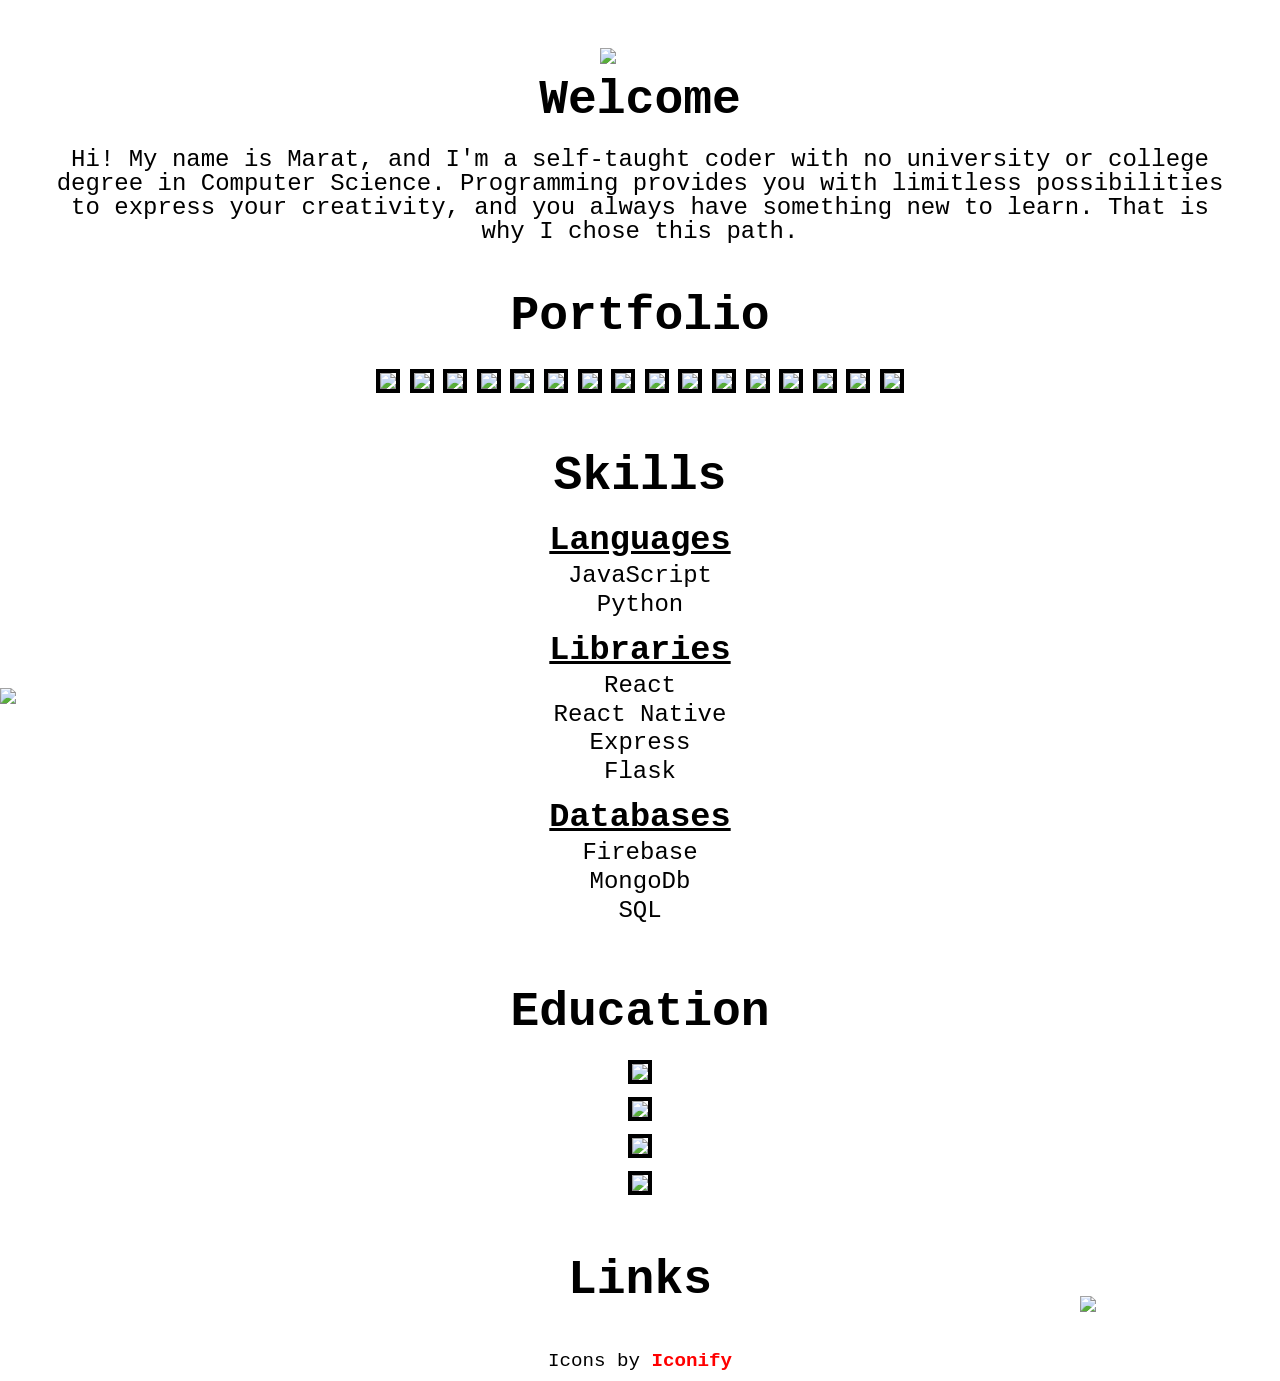
==== index.html @ 3933340f "Add a new portfolio project." ====
<!DOCTYPE html>
<html lang="en" dir="ltr">
  <head>
    <meta charset="utf-8">
    <title>enamarat</title>
    <link href="./styles/reset.css" type="text/css" rel="stylesheet">
    <link href="./styles/styles.css" type="text/css" rel="stylesheet">
    <link rel="shortcut icon" href="./images/favicon.ico" type="image/x-icon" />
    <meta name="viewport" content="width=device-width, initial-scale=1">
    <meta name="robots" content="noindex">
  </head>
  <body>
    <main>
      <img id="tree" src="https://raw.githubusercontent.com/enamarat/enamarat.github.io/master/images/tree.png"/>
      <section id="introduction">
        <h1>Welcome</h1>
        <p>Hi! My name is Marat, and I'm a self-taught coder with no university or college degree in Computer Science.
           Programming provides you with limitless possibilities to express your creativity, and you always have something new to learn.
           That is why I chose this path.
        </p>
      </section>

      <section id="portfolio">
        <h1>Portfolio</h1>
        <div id="gallery_portfolio">

          <div class="portfolio-item">
            <img class="portfolio-image" src="https://raw.githubusercontent.com/enamarat/enamarat.github.io/master/images/portfolio/project1-1.jpg"/>
            <div class="description">
              <h3>Random Quote Generator</h3>
              <p class="text_description">
                A simple web page which displays random quotes when a user clicks a button at the bottom of the screen. This project reflects my ability to work with basic JavaScript code, HTML and CSS. A new quote appears on the screen every 10 seconds even if a user doesn't do anything due to setInterval function.
              </p>
              <p><a class="link_description" href="https://github.com/enamarat/techdegree-project-1" target="_blank">GitHub repository</a></p>
              <p><a class="link_description" href="https://enamarat.github.io/techdegree-project-1" target="_blank">Demo</a></p>
            </div>
          </div>

          <div class="portfolio-item">
            <img class="portfolio-image" src="https://raw.githubusercontent.com/enamarat/enamarat.github.io/master/images/portfolio/project2-1.jpg"/>
            <div class="description">
              <h3>Pagination and Content Filter</h3>
              <p class="text_description">
                This is a web page which contains contacts of fictional employees. All the data are stored on the page. A user can look through employees list using pagination buttons at the bottom of the screen or a search field. The project demonstrates my knowledge of how to iterate through arrays of data and find the paticular information that is required.
              </p>
              <p><a class="link_description" href="https://github.com/enamarat/techdegree-project-2" target="_blank">GitHub repository</a></p>
              <p><a class="link_description" href="https://enamarat.github.io/techdegree-project-2" target="_blank">Demo</a></p>
            </div>
          </div>

          <div class="portfolio-item">
            <img class="portfolio-image" src="https://raw.githubusercontent.com/enamarat/enamarat.github.io/master/images/portfolio/project3-1.jpg"/>
            <div class="description">
              <h3>Interactive Web Form</h3>
              <p class="text_description">
                This web form validates user's input on the client side of a web application. Form data are not submitted and request to a server is not send until all the fields of the form are filled in the correct format. The project is based on DOM elements targeting and manipulation as well as on conditional statements.
              </p>
              <p><a class="link_description" href="https://github.com/enamarat/techdegree-project-3" target="_blank">GitHub repository</a></p>
              <p><a class="link_description" href="https://enamarat.github.io/techdegree-project-3" target="_blank">Demo</a></p>
            </div>
          </div>
          
          <div class="portfolio-item">
            <img class="portfolio-image" src="https://raw.githubusercontent.com/enamarat/enamarat.github.io/master/images/portfolio/project4-1.jpg"/>
            <div class="description">
              <h3>Object Oriented Programming Game</h3>
              <p class="text_description">
                A browser-based, word guessing game 'Phrase Hunter'. A player tries to guess a random, hidden phrase by clicking letters on the screen or keyboard. This is an application built on foundation of object oriented programming paradigm. It is divided into separate objects each of which has its set of properties and methods.
              </p>
              <p><a class="link_description" href="https://github.com/enamarat/techdegree-project-4" target="_blank">GitHub repository</a></p>
              <p><a class="link_description" href="https://enamarat.github.io/techdegree-project-4" target="_blank">Demo</a></p>
            </div>
          </div>

          <div class="portfolio-item">
            <img class="portfolio-image" src="https://raw.githubusercontent.com/enamarat/enamarat.github.io/master/images/portfolio/project5-1.jpg"/>
            <div class="description">
              <h3>Employee Directory</h3>
              <p class="text_description">
                This project represents a database of employees for a fictional company. Employees data are received from a third-party API after a GET request is sent to it. Then the response from the API in JSON format is converted to HTML on the web page. Here you may observe a technology known as AJAX in action.
              </p>
              <p><a class="link_description" href="https://github.com/enamarat/techdegree-project-5" target="_blank">GitHub repository</a></p>
              <p><a class="link_description" href="https://enamarat.github.io/techdegree-project-5" target="_blank">Demo</a></p>
            </div>
          </div>

          <div class="portfolio-item">
            <img class="portfolio-image" src="https://raw.githubusercontent.com/enamarat/enamarat.github.io/master/images/portfolio/project6-1.jpg"/>
            <div class="description">
              <h3>In the Spotlight</h3>
              <p class="text_description">
                This is a complete web application deployed on Heroku Cloud Service. It sends requests to third-party APIs and provides stock market prices and foreign currency exchange rates. It consists of both front-end and back-end and is written solely in JavaScript. React library was used for the client side of the application and Express framework for the server side. Database was built with MongoDB.
              </p>
              <p><a class="link_description" href="https://github.com/enamarat/techdegree-project-12" target="_blank">GitHub repository</a></p>
              <p><a class="link_description" href="https://in-the-spotlight.herokuapp.com" target="_blank">Demo</a></p>
            </div>
          </div>
      
          <div class="portfolio-item">
            <img class="portfolio-image" src="https://raw.githubusercontent.com/enamarat/enamarat.github.io/master/images/portfolio/project7-1.jpg"/>
            <div class="description">
              <h3>Let Me Remind You</h3>
              <p class="text_description">
                A to-do list application with the help of which a user can create tasks, assign subtasks to them, edit, delete, and mark them as completed. This project involves the usage of browser's local storage so that tasks created by user are stored in its memory and don't dissapear after the browser is closed.
              </p>
              <p><a class="link_description" href="https://github.com/enamarat/let-me-remind-you" target="_blank">GitHub repository</a></p>
              <p><a class="link_description" href="https://enamarat.github.io/let-me-remind-you" target="_blank">Demo</a></p>
            </div>
          </div>

          <div class="portfolio-item">
            <img class="portfolio-image" src="https://raw.githubusercontent.com/enamarat/enamarat.github.io/master/images/portfolio/project8-1.jpg"/>
            <div class="description">
              <h3>Star Quiz</h3>
              <p class="text_description">
                A quiz about stars in the Milky Way Galaxy. A user must answer 5 questions. There are 4 possible answers for every question with only one being true. Depending on total score different messages appear on the final screen. Vanilla JavaScript and basic CSS were used for this project.
              </p>
              <p><a class="link_description" href="https://github.com/enamarat/stars-quiz" target="_blank">GitHub repository</a></p>
              <p><a class="link_description" href="https://enamarat.github.io/stars-quiz" target="_blank">Demo</a></p>
            </div>
          </div>

          <div class="portfolio-item">
            <img class="portfolio-image" src="https://raw.githubusercontent.com/enamarat/enamarat.github.io/master/images/portfolio/project9-1.jpg"/>
            <div class="description">
              <h3>Keyboard of Victory</h3>
              <p class="text_description">
                A fun little game. Attention! It is meant to be played on a computer with a keyboard. Player must eliminate words falling from the top of the screen before they reach the red line. This is achieved by typing them on a keyboard without mistakes. Successful typing during one minute provides victory. The project combines CSS animations and JavaScript DOM event listeners.
              </p>
              <p><a class="link_description" href="https://github.com/enamarat/keyboard-of-victory" target="_blank">GitHub repository</a></p>
              <p><a class="link_description" href="https://enamarat.github.io/keyboard-of-victory" target="_blank">Demo</a></p>
            </div>
          </div>

          <div class="portfolio-item">
            <img class="portfolio-image" src="https://raw.githubusercontent.com/enamarat/enamarat.github.io/master/images/portfolio/project10-1.jpg"/>
            <div class="description">
              <h3>Basics of Electricity</h3>
              <p class="text_description">
                A learning resource dedicated to the topic that has always sparked my interest - electricity! The information is divided into sections to make it easy to consume and understand. Each section provides one or more visual animations illustrating the idea described in its text.
              </p>
              <p><a class="link_description" href="https://github.com/enamarat/circuit" target="_blank">GitHub repository</a></p>
              <p><a class="link_description" href="https://enamarat.github.io/circuit" target="_blank">Demo</a></p>
            </div>
          </div>

          <div class="portfolio-item">
            <img class="portfolio-image" src="https://raw.githubusercontent.com/enamarat/enamarat.github.io/master/images/portfolio/project11-1.jpg"/>
            <div class="description">
              <h3>Connect Four</h3>
              <p class="text_description">
                A two players browser game where the goal is to connect four circles either horizontally or vertically by dropping them inside the special board before your opponent does. I explored basic interactive SVG animations controlled by JavaScript event listeners in this fascinating project.
              </p>
              <p><a class="link_description" href="https://github.com/enamarat/Connect-Four" target="_blank">GitHub repository</a></p>
              <p><a class="link_description" href="https://enamarat.github.io/Connect-Four" target="_blank">Demo</a></p>
            </div>
          </div>
          
          <div class="portfolio-item">
            <img class="portfolio-image" src="https://raw.githubusercontent.com/enamarat/enamarat.github.io/master/images/portfolio/project12-1.jpg"/>
            <div class="description">
              <h3>Tic-tac-toe</h3>
              <p class="text_description">
                A classic game of tic-tac-toe. Two players compete, trying to fill either a row, a column, or a diagonal with their figures before the rival does. Each player has their turn and finishes it by clicking a mouse cursor on an unoccupied cell in the grid. This project was good practice for sharpening my coding skills in JavaScript and functional programming.
              </p>
              <p><a class="link_description" href="https://github.com/enamarat/tic-tac-toe" target="_blank">GitHub repository</a></p>
              <p><a class="link_description" href="https://enamarat.github.io/tic-tac-toe" target="_blank">Demo</a></p>
            </div>
          </div>

          <div class="portfolio-item">
            <img class="portfolio-image" src="https://raw.githubusercontent.com/enamarat/enamarat.github.io/master/images/portfolio/project13-1.png"/>
            <div class="description">
              <h3>Directions</h3>
              <p class="text_description">
                A small game that I made for my nephew to help him remember the names of different directions. You need to move a mouse cursor according to labels that are written in the middle of the screen. If you move the cursor wrongly, the panel will turn red, and a mistake counter at the top right corner of the screen will increase by one. The goal of the game is to move cursor in right directions without making any mistakes.
              </p>
              <p><a class="link_description" href="https://github.com/enamarat/directions" target="_blank">GitHub repository</a></p>
              <p><a class="link_description" href="https://enamarat.github.io/directions" target="_blank">Demo</a></p>
            </div>
          </div>

          <div class="portfolio-item">
            <img class="portfolio-image" src="https://raw.githubusercontent.com/enamarat/enamarat.github.io/master/images/portfolio/project14-1.jpg"/>
            <div class="description">
              <h3>Exercise Timer</h3>
              <p class="text_description">
                A web application for composing a program of exercises with different duration. A timer is set for each exercise which sounds the alarm after the time limit comes to an end. A user can also set time for rest between exercises the end of which is also announced by a sound alarm.
              </p>
              <p><a class="link_description" href="https://github.com/enamarat/exercise-timer" target="_blank">GitHub repository</a></p>
              <p><a class="link_description" href="https://enamarat.github.io/exercise-timer" target="_blank">Demo</a></p>
            </div>
          </div>

          <div class="portfolio-item">
            <img class="portfolio-image" src="https://raw.githubusercontent.com/enamarat/enamarat.github.io/master/images/portfolio/project15-1.jpg"/>
            <div class="description">
              <h3>Word Memory</h3>
              <p class="text_description">
                A set of interactive exercises to help the user memorize the names of different things and creatures. The task is simple: type correctly the name of the object which image is displayed on the screen. I did this project for my nephew.
              </p>
              <p><a class="link_description" href="https://github.com/enamarat/word-memory" target="_blank">GitHub repository</a></p>
              <p><a class="link_description" href="https://enamarat.github.io/word-memory" target="_blank">Demo</a></p>
            </div>
          </div>

          <div class="portfolio-item">
            <img class="portfolio-image" src="https://raw.githubusercontent.com/enamarat/enamarat.github.io/master/images/portfolio/project16-1.jpg"/>
            <div class="description">
              <h3>Maze</h3>
              <p class="text_description">
                Find a way out of a maze using key arrows! Complete all levels and watch a colorful animation!
              </p>
              <p><a class="link_description" href="https://github.com/enamarat/maze" target="_blank">GitHub repository</a></p>
              <p><a class="link_description" href="https://enamarat.github.io/maze" target="_blank">Demo</a></p>
            </div>
          </div>

        </div>
      </section>

      <section id="skills">
        <img id="branch" src="https://raw.githubusercontent.com/enamarat/enamarat.github.io/master/images/branch.png"/>
        <h1>Skills</h1>
        <h2>Languages</h2>
        <ul>
          <li>JavaScript</li>
          <li>Python</li>
        </ul>

        <h2>Libraries</h2>
        <ul>
          <li>React</li>
          <li>React Native</li>
          <li>Express</li>
          <li>Flask</li>
        </ul>

        <h2>Databases</h2>
        <ul>
          <li>Firebase</li>
          <li>MongoDb</li>
          <li>SQL</li>
        </ul>
      </section>

      <section id="education">
        <h1>Education</h1>
        <div id="gallery_education">
          <div class="certificate_container">
            <a href="https://www.credential.net/2af43981-d8a2-4076-9b73-f0c38a3e558d" target="_blank">
              <img class="certificate" src="https://raw.githubusercontent.com/enamarat/enamarat.github.io/master/images/certificates/codecademy.jpg"/>
            </a>
          </div>

          <div class="certificate_container">
            <a href="https://www.credential.net/4f81cacf-0876-4ed9-b8de-942ad948e9d6" target="_blank">
              <img class="certificate" src="https://raw.githubusercontent.com/enamarat/enamarat.github.io/master/images/certificates/treehouse.jpg"/>
            </a>
          </div>

          <div class="certificate_container">
            <a href="https://www.freecodecamp.org/certification/enamarat/full-stack" target="_blank">
              <img class="certificate" src="https://raw.githubusercontent.com/enamarat/enamarat.github.io/master/images/certificates/freeCodeCamp.jpg"/>
            </a>
          </div>

          <div class="certificate_container">
            <a href="https://courses.edx.org/certificates/7b6cfe33945b46cb8da6317e54262347" target="_blank">
              <img class="certificate" src="https://raw.githubusercontent.com/enamarat/enamarat.github.io/master/images/certificates/harvardX_cs50.jpg"/>
            </a>
          </div>

        </div>
      </section>

      <section id="badges">
        <img id="second_branch" src="https://raw.githubusercontent.com/enamarat/enamarat.github.io/master/images/branch2.png"/>
        <h1>Links</h1>
        <div id="links">
          <a href="https://leetcode.com/enamarat/" target='_blank'><span class="iconify" data-icon="simple-icons:leetcode" data-inline="false" id="leetcode"></span></a>
          <a href="https://www.codewars.com/users/enamarat" target='_blank'><span class="iconify" data-icon="cib:codewars" data-inline="false" id="codewars"></span></a>
          <a href="https://github.com/enamarat" target='_blank'><span class="iconify" data-icon="ant-design:github-filled" data-inline="false" id="github"></span></a>
          <a href="https://codepen.io/enamarat" target='_blank'><span class="iconify" data-icon="ant-design:codepen-circle-filled" data-inline="false" id="codepen"></span></a>
        </div>
      </section>
    </main>

    <footer>
      <p>Icons by <a id="icon_credits" href="https://iconify.design/" title="Iconify" target='_blank'>Iconify </a></p>
    </footer>

    <script src="https://code.iconify.design/1/1.0.7/iconify.min.js"></script>
  </body>
</html>
---- styles/styles.css ----
* {
  font-family: monospace, sans-serif;
  font-size: 1.5em;
}

main,
section {
  display: flex;
  flex-direction: column;
  justify-content: center;
  align-items: center;
  margin-top: 2em;
  margin-left: 1em;
  margin-right: 1em;
}

/** Typography **/
h1 {
  font-size: 2em;
  font-weight: bold;
  margin-bottom: 0.5em;
}

h2 {
  font-size: 1.4em;
  font-weight: bold;
  margin-bottom: 0.2em;
  text-decoration: underline;
}

h3 {
  font-size: 1.2em;
  font-weight: bold;
  margin-bottom: 0.2em;
}

p {
  text-align: center;
}

.text_description {
  font-size: 0.75em;
}

.link_description {
  font-size: 0.75em;
  margin-top: 0.2em;
  text-decoration: none;
  color: red;
}

/** Welcome **/
#introduction {
  margin-top: 0.5em;
}

#tree {
  width: 80px;
}

#branch {
  width: 200px;
  position: absolute;
  left: 0;
}

#second_branch {
  width: 200px;
  position: absolute;
  right: 0;
}

/** Portfolio **/
#gallery_portfolio {
  display: flex;
  flex-wrap: wrap;
  justify-content: center;
  align-items: center;
}

.portfolio-image {
  width: 8em;
  margin: 0.2em;
  border: 4px solid black;
  position: relative;
}

.portfolio-item {
  position: relative;
}

.portfolio-item:hover > .description {
  display: block;
}

.description {
  display: none;
  position: absolute;
  top: 0;
  left: 0;
  z-index: 2;
  background-color: white;
  border: 4px solid black;
  text-align: center;
  width: 10em;
  padding: 0.5em;
}

.link_description:hover {
  color: blue;
}

/** Skills **/
ul {
  text-align: center;
  margin-bottom: 0.5em;
}

li {
  margin-bottom: 0.2em;
}

/** Education **/
#gallery_education {
  display: flex;
  flex-direction: column;
  justify-content: center;
  align-items: center;
}

.certificate_container {
  max-width: 500px;
}

.certificate_container:hover {
  transform: scale(1.05);
  cursor: pointer;
}

.certificate {
  max-width: 100%;
  margin-bottom: 0.3em;
  border: 4px solid black;
}

/** Links **/
#links {
  margin-bottom: 1em;
}

.iconify {
  width: 1em;
  height: 1em;
}

#leetcode {
  color: orange;
}

#codewars {
  color: red;
}

#github {
  color: black;
}

#codepen {
  color: black;
}

#icon_credits {
  text-decoration: none;
  color: red;
  font-weight: bold;
}

#icon_credits:hover {
  color: blue;
}

/** Footer **/
footer {
  margin-bottom: 1em;
  font-family: monospace, sans-serif;
  font-size: 1.2em;
}

/*** queries **/
@media screen and (max-width: 600px) {
  #branch {
    width: 100px;
  }

  #second_branch {
    width: 100px;
  }
}
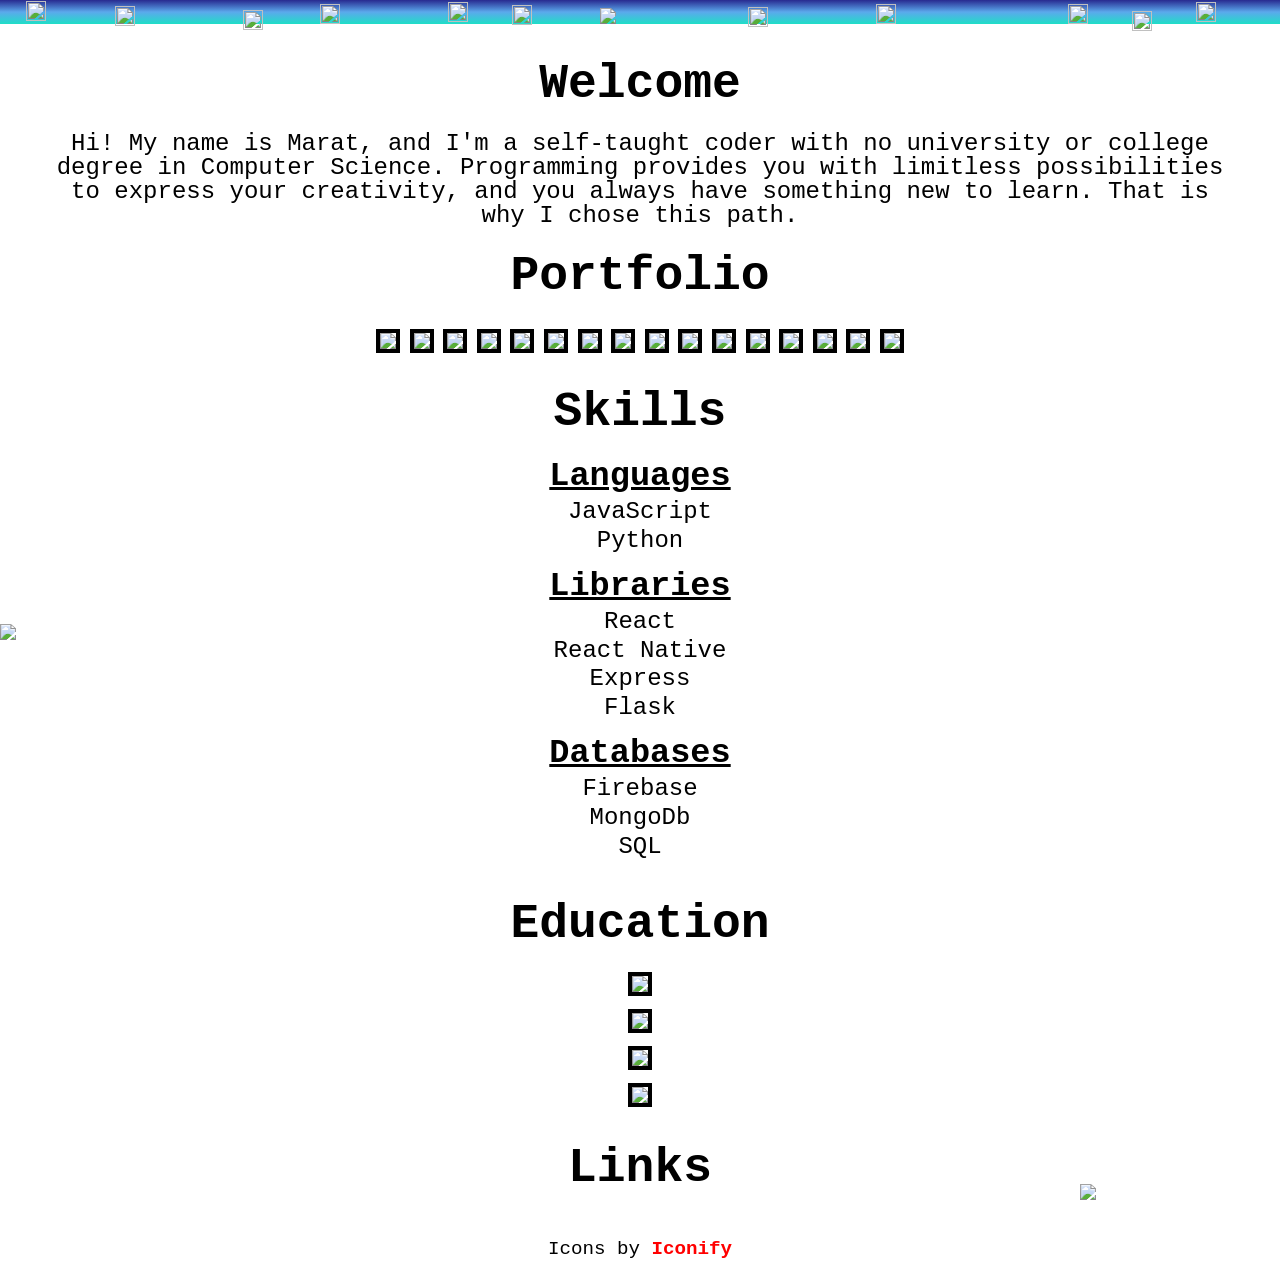
==== commit abeb6831: "Create an animated header." ====
--- a/index.html
+++ b/index.html
@@ -10,8 +10,22 @@
     <meta name="robots" content="noindex">
   </head>
   <body>
+    <header>
+      <img id="tree" src="https://raw.githubusercontent.com/enamarat/enamarat.github.io/master/images/tree.png"/>
+      <img id="star1" class="star" src="https://raw.githubusercontent.com/enamarat/enamarat.github.io/master/images/star.png"/>
+      <img id="star2" class="star" src="https://raw.githubusercontent.com/enamarat/enamarat.github.io/master/images/star.png"/>
+      <img id="star3" class="star" src="https://raw.githubusercontent.com/enamarat/enamarat.github.io/master/images/star.png"/>
+      <img id="star4" class="star" src="https://raw.githubusercontent.com/enamarat/enamarat.github.io/master/images/star.png"/>
+      <img id="star5" class="star" src="https://raw.githubusercontent.com/enamarat/enamarat.github.io/master/images/star.png"/>
+      <img id="star6" class="star" src="https://raw.githubusercontent.com/enamarat/enamarat.github.io/master/images/star.png"/>
+      <img id="star7" class="star" src="https://raw.githubusercontent.com/enamarat/enamarat.github.io/master/images/star.png"/>
+      <img id="star8" class="star" src="https://raw.githubusercontent.com/enamarat/enamarat.github.io/master/images/star.png"/>
+      <img id="star9" class="star" src="https://raw.githubusercontent.com/enamarat/enamarat.github.io/master/images/star.png"/>
+      <img id="star10" class="star" src="https://raw.githubusercontent.com/enamarat/enamarat.github.io/master/images/star.png"/>
+      <img id="star11" class="star" src="https://raw.githubusercontent.com/enamarat/enamarat.github.io/master/images/star.png"/>
+    </header>
+
     <main>
-      <img id="tree" src="https://raw.githubusercontent.com/enamarat/enamarat.github.io/master/images/tree.png"/>
       <section id="introduction">
         <h1>Welcome</h1>
         <p>Hi! My name is Marat, and I'm a self-taught coder with no university or college degree in Computer Science.
@@ -209,7 +223,7 @@
             <div class="description">
               <h3>Maze</h3>
               <p class="text_description">
-                Find a way out of a maze using key arrows! Complete all levels and watch a colorful animation!
+                Find a way out of a maze using key arrows! Complete all levels and watch a colorful animation, or open a side bar and choose a level that you like.
               </p>
               <p><a class="link_description" href="https://github.com/enamarat/maze" target="_blank">GitHub repository</a></p>
               <p><a class="link_description" href="https://enamarat.github.io/maze" target="_blank">Demo</a></p>
--- a/styles/styles.css
+++ b/styles/styles.css
@@ -9,10 +9,137 @@
   flex-direction: column;
   justify-content: center;
   align-items: center;
-  margin-top: 2em;
+  margin-top: 1em;
   margin-left: 1em;
   margin-right: 1em;
 }
+
+/** Header **/
+@keyframes twinkle {
+  50% {
+    transform: scale(0.5);
+    opacity: 0.5;
+  }
+}
+
+@-webkit-keyframes twinkle {
+  50% {
+    transform: scale(0.5);
+    opacity: 0.5;
+  }
+}
+
+@keyframes twinkle2 {
+  20% {
+    transform: scale(0.5);
+    opacity: 0.5;
+  }
+}
+
+@-webkit-keyframes twinkle2 {
+  20% {
+    transform: scale(0.5);
+    opacity: 0.5;
+  }
+}
+
+header {
+  display: flex;
+  justify-content: center;
+  position: relative;
+  width: 100%;
+  background-image: linear-gradient(#282a90, #5ba9ec, #1fdec7);
+  padding-top: 0.5em;
+}
+
+.star {
+  position: absolute;
+  z-index: 2;
+  width: 20px;
+  height: 20px;
+  animation-duration: 1s;
+  animation-timing-function: linear;
+  animation-iteration-count: infinite;
+  -webkit-animation-duration: 1s;
+}
+
+#star1 {
+  top: 5%;
+  left: 2%;
+  animation-name: twinkle;
+  -webkit-animation-name: twinkle;
+}
+
+#star2 {
+  top: 25%;
+  left: 9%;
+  animation-name: twinkle2;
+  -webkit-animation-name: twinkle2;
+}
+
+#star3 {
+  top: 15%;
+  left: 25%;
+  animation-name: twinkle;
+  -webkit-animation-name: twinkle;
+}
+
+#star4 {
+  top: 10%;
+  left: 35%;
+  animation-name: twinkle2;
+  -webkit-animation-name: twinkle2;
+}
+
+#star5 {
+  top: 20%;
+  left: 40%;
+  animation-name: twinkle;
+  -webkit-animation-name: twinkle;
+}
+
+#star6 {
+  top: 9%;
+  right: 5%;
+  animation-name: twinkle2;
+  -webkit-animation-name: twinkle2;
+}
+
+#star7 {
+  top: 15%;
+  right: 15%;
+  animation-name: twinkle;
+  -webkit-animation-name: twinkle;
+}
+
+#star8 {
+  top: 15%;
+  right: 30%;
+  animation-name: twinkle2;
+  -webkit-animation-name: twinkle2;
+}
+
+#star9 {
+  top: 30%;
+  right: 40%;
+  animation-name: twinkle;
+  -webkit-animation-name: twinkle;
+}
+
+#star10 {
+  top: 45%;
+  right: 10%;
+  animation-name: twinkle2;
+  -webkit-animation-name: twinkle2;
+}
+
+#star11 {
+  top: 40%;
+  left: 19%;
+  animation-name: twinkle2;
+  -webkit-animation-name: twinkle2;
+}
+
 
 /** Typography **/
 h1 {
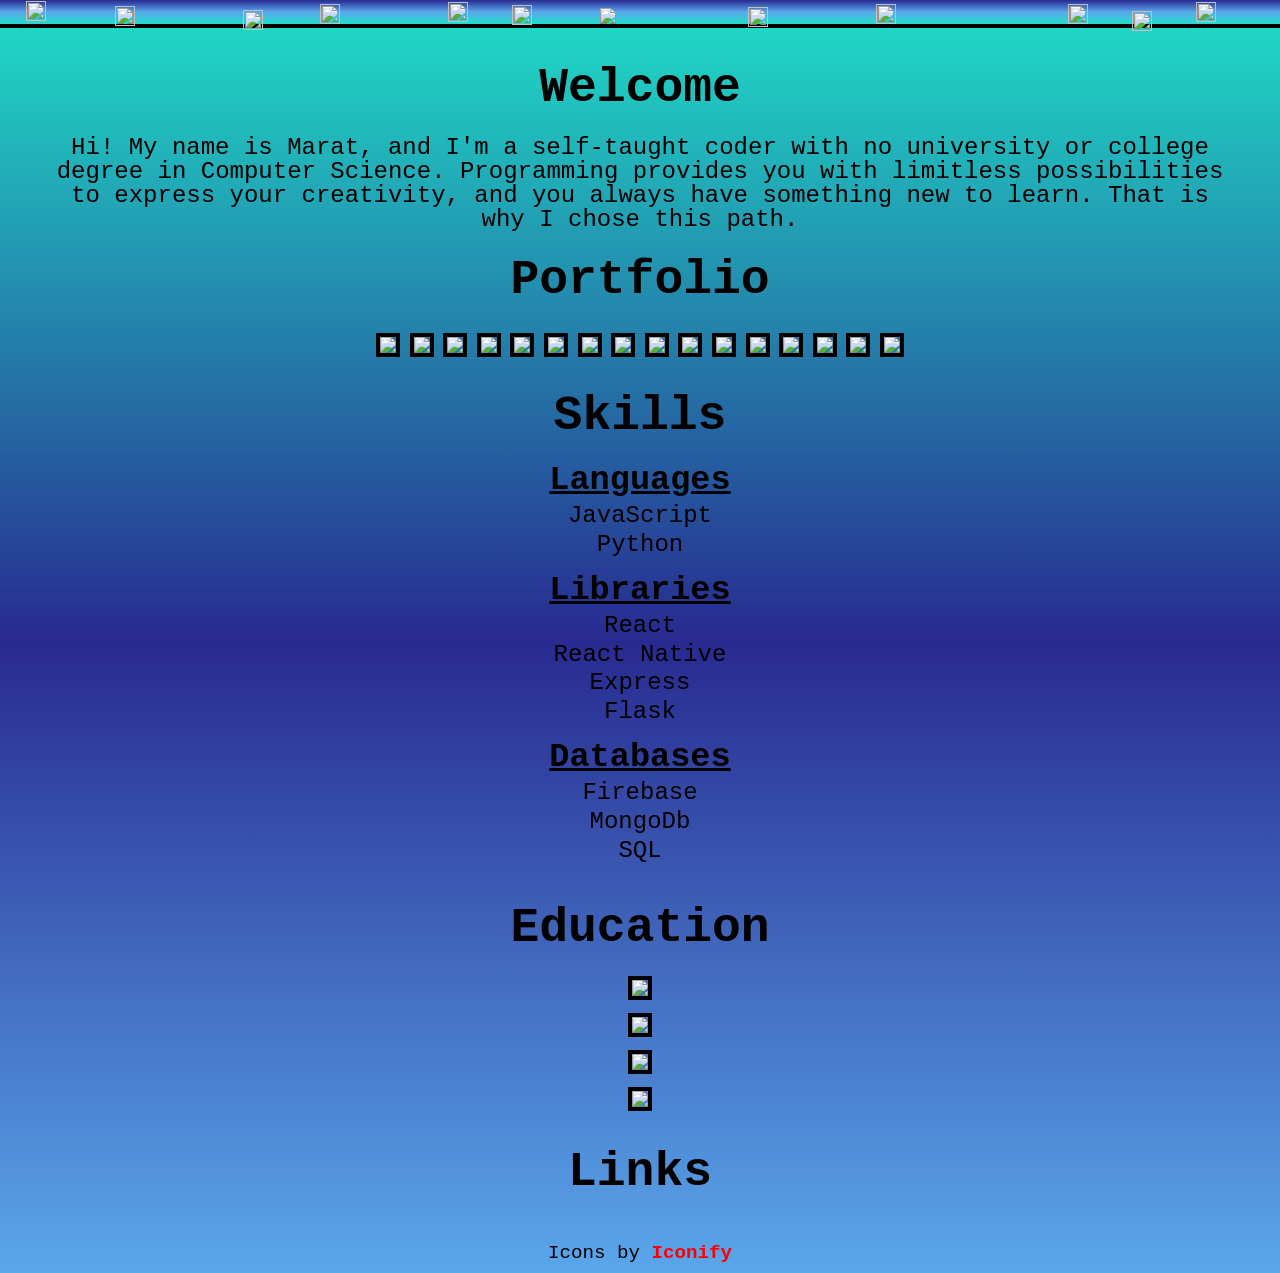
==== commit b9f1d3a4: "Remove branches." ====
--- a/index.html
+++ b/index.html
@@ -234,7 +234,6 @@
       </section>
 
       <section id="skills">
-        <img id="branch" src="https://raw.githubusercontent.com/enamarat/enamarat.github.io/master/images/branch.png"/>
         <h1>Skills</h1>
         <h2>Languages</h2>
         <ul>
@@ -289,7 +288,6 @@
       </section>
 
       <section id="badges">
-        <img id="second_branch" src="https://raw.githubusercontent.com/enamarat/enamarat.github.io/master/images/branch2.png"/>
         <h1>Links</h1>
         <div id="links">
           <a href="https://leetcode.com/enamarat/" target='_blank'><span class="iconify" data-icon="simple-icons:leetcode" data-inline="false" id="leetcode"></span></a>
--- a/styles/styles.css
+++ b/styles/styles.css
@@ -14,6 +14,10 @@
   margin-right: 1em;
 }
 
+body {
+  background-image: linear-gradient(#1fdec7, #282a90, #5ba9ec);
+}
+
 /** Header **/
 @keyframes twinkle {
   50% {
@@ -50,6 +54,7 @@
   width: 100%;
   background-image: linear-gradient(#282a90, #5ba9ec, #1fdec7);
   padding-top: 0.5em;
+  border-bottom: 4px solid black;
 }
 
 .star {
@@ -183,18 +188,6 @@
 
 #tree {
   width: 80px;
-}
-
-#branch {
-  width: 200px;
-  position: absolute;
-  left: 0;
-}
-
-#second_branch {
-  width: 200px;
-  position: absolute;
-  right: 0;
 }
 
 /** Portfolio **/
@@ -296,6 +289,14 @@
   color: black;
 }
 
+#leetcode:hover,
+#codewars:hover,
+#github:hover,
+#codepen:hover {
+  color: lightgreen;
+}
+
+
 #icon_credits {
   text-decoration: none;
   color: red;
@@ -313,13 +314,3 @@
   font-size: 1.2em;
 }
 
-/*** queries **/
-@media screen and (max-width: 600px) {
-  #branch {
-    width: 100px;
-  }
-
-  #second_branch {
-    width: 100px;
-  }
-}
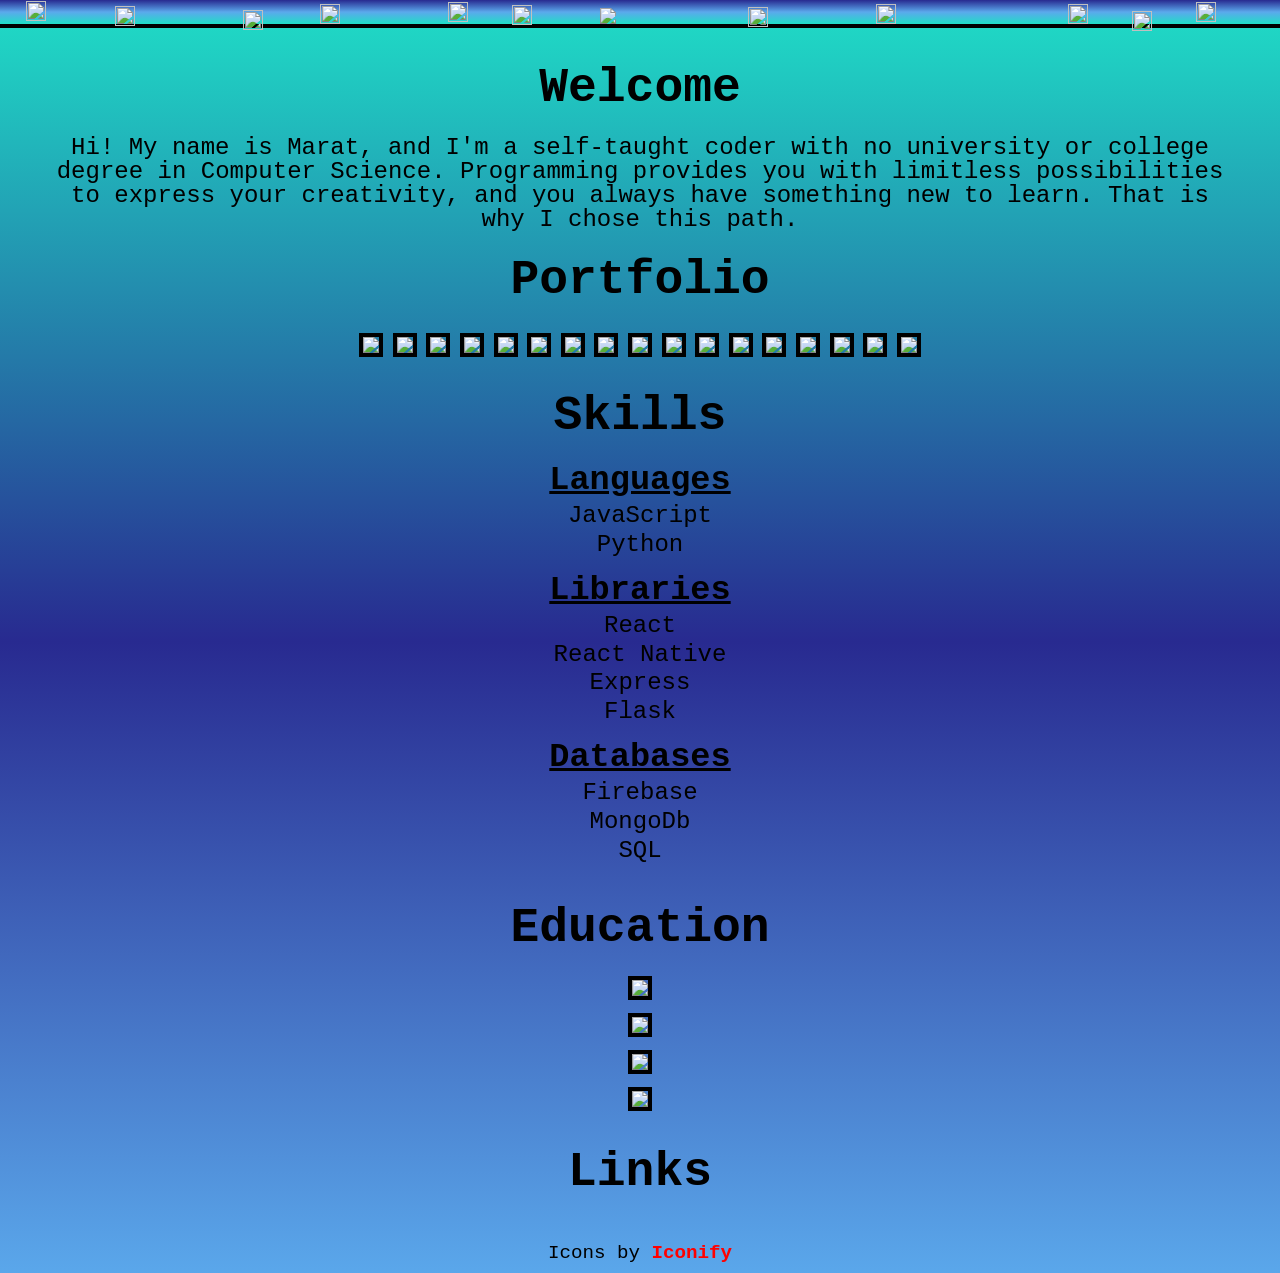
==== commit f6e80176: "Add a new portfolio project." ====
--- a/index.html
+++ b/index.html
@@ -230,6 +230,18 @@
             </div>
           </div>
 
+          <div class="portfolio-item">
+            <img class="portfolio-image" src="https://raw.githubusercontent.com/enamarat/enamarat.github.io/master/images/portfolio/project17-1.jpg"/>
+            <div class="description">
+              <h3>Finnish Now!</h3>
+              <p class="text_description">
+                This is a web app, built with JaveScript front-end library React, for learning Finnish language.
+              </p>
+              <p><a class="link_description" href="https://github.com/enamarat/finnish-now" target="_blank">GitHub repository</a></p>
+              <p><a class="link_description" href="https://enamarat.github.io/finnish-now" target="_blank">Demo</a></p>
+            </div>
+          </div>
+
         </div>
       </section>
 
--- a/styles/styles.css
+++ b/styles/styles.css
@@ -52,6 +52,7 @@
   justify-content: center;
   position: relative;
   width: 100%;
+  max-height: 110px;
   background-image: linear-gradient(#282a90, #5ba9ec, #1fdec7);
   padding-top: 0.5em;
   border-bottom: 4px solid black;
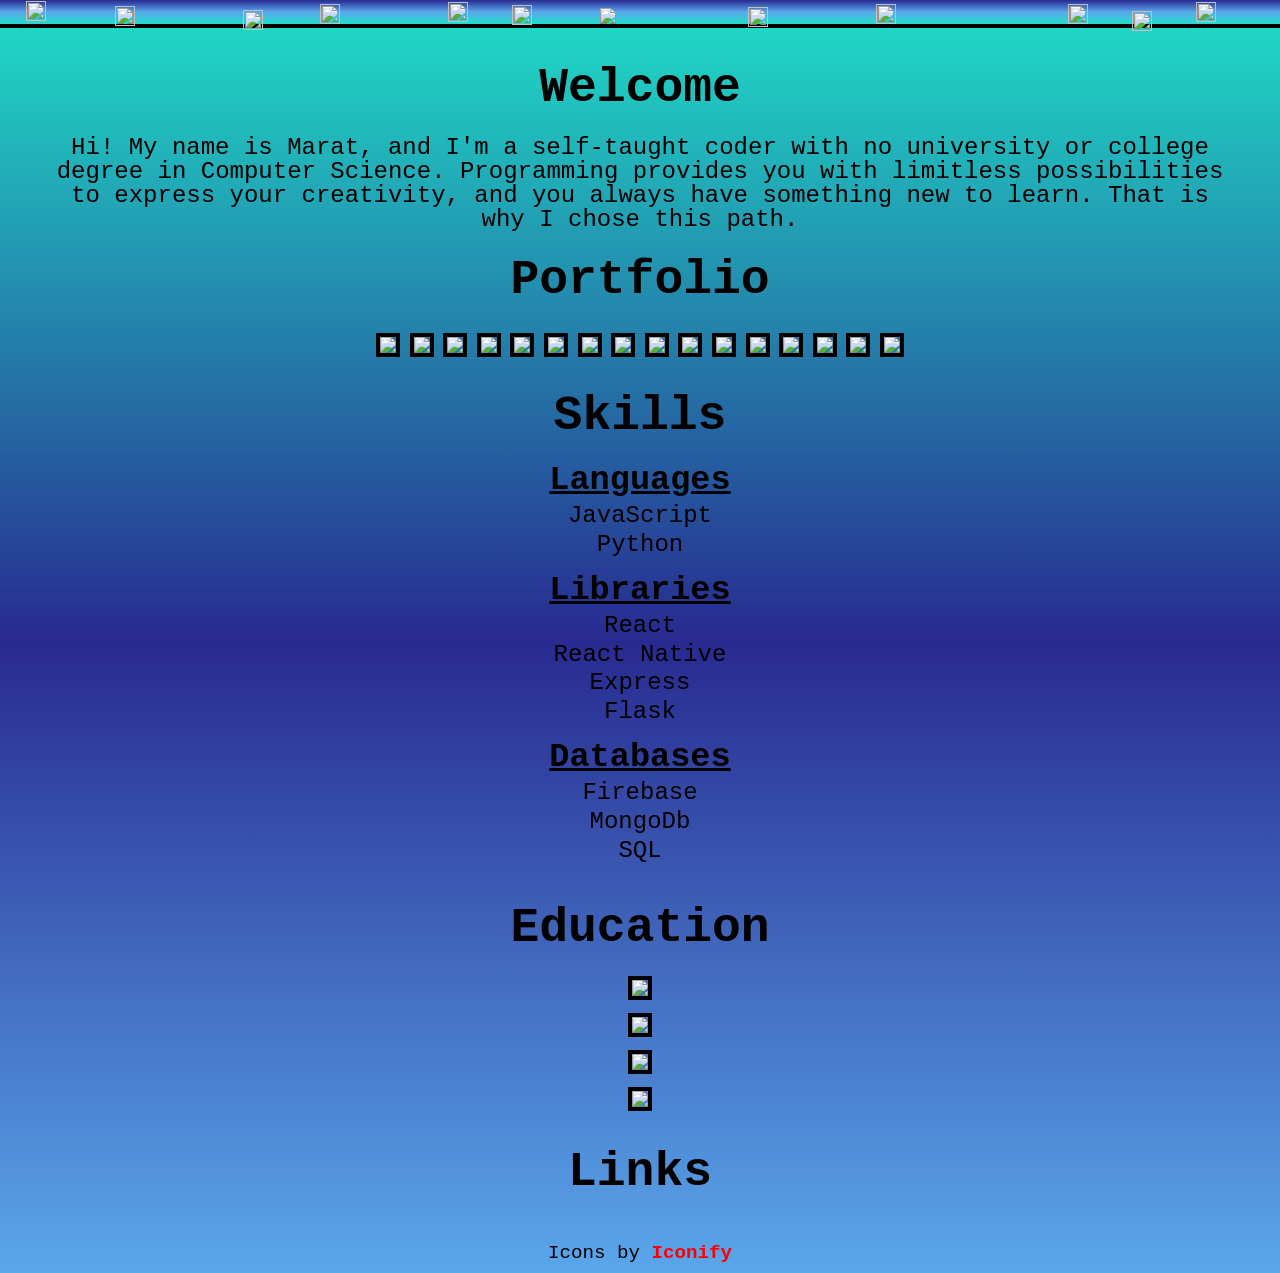
==== commit 9c57f46f: "Delete a portfolio project." ====
--- a/index.html
+++ b/index.html
@@ -99,18 +99,6 @@
           </div>
 
           <div class="portfolio-item">
-            <img class="portfolio-image" src="https://raw.githubusercontent.com/enamarat/enamarat.github.io/master/images/portfolio/project6-1.jpg"/>
-            <div class="description">
-              <h3>In the Spotlight</h3>
-              <p class="text_description">
-                This is a complete web application deployed on Heroku Cloud Service. It sends requests to third-party APIs and provides stock market prices and foreign currency exchange rates. It consists of both front-end and back-end and is written solely in JavaScript. React library was used for the client side of the application and Express framework for the server side. Database was built with MongoDB.
-              </p>
-              <p><a class="link_description" href="https://github.com/enamarat/techdegree-project-12" target="_blank">GitHub repository</a></p>
-              <p><a class="link_description" href="https://in-the-spotlight.herokuapp.com" target="_blank">Demo</a></p>
-            </div>
-          </div>
-      
-          <div class="portfolio-item">
             <img class="portfolio-image" src="https://raw.githubusercontent.com/enamarat/enamarat.github.io/master/images/portfolio/project7-1.jpg"/>
             <div class="description">
               <h3>Let Me Remind You</h3>
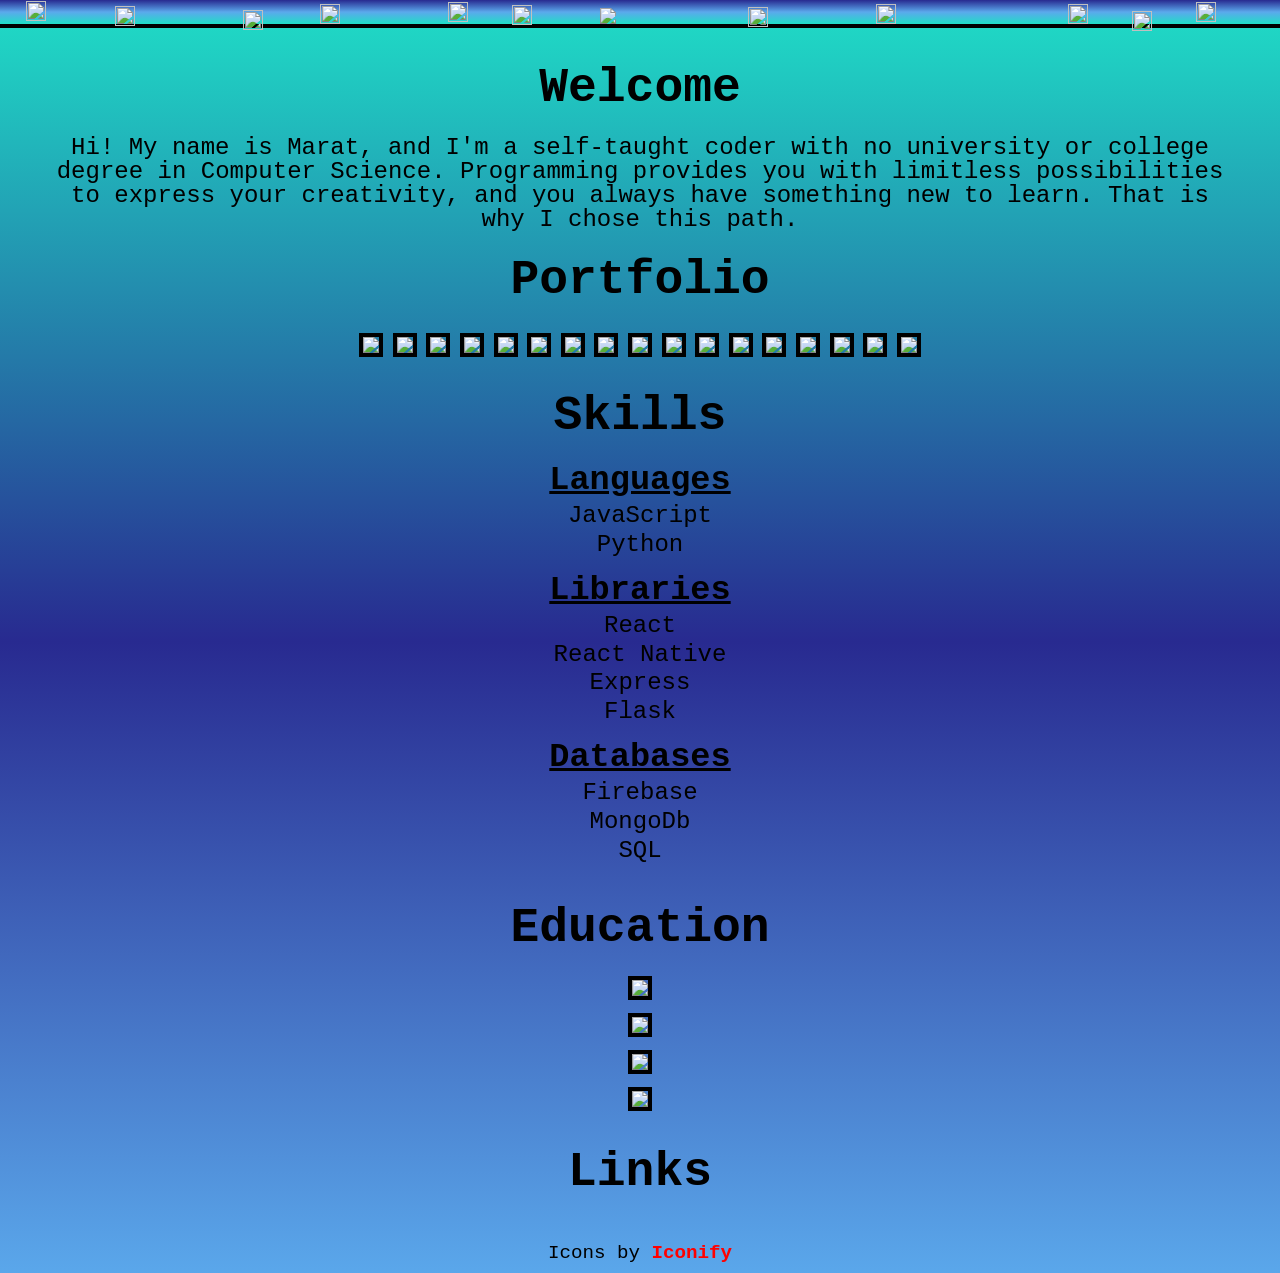
==== commit 4e498eef: "Add another project to the portfolio." ====
--- a/index.html
+++ b/index.html
@@ -230,6 +230,18 @@
             </div>
           </div>
 
+          <div class="portfolio-item">
+            <img class="portfolio-image" src="https://raw.githubusercontent.com/enamarat/enamarat.github.io/master/images/portfolio/project18-1.jpg"/>
+            <div class="description">
+              <h3>Learn to choose</h3>
+              <p class="text_description">
+                This is another small project for my nephew. The goal is to teach him to choose one right answer from given different options.
+              </p>
+              <p><a class="link_description" href="https://github.com/enamarat/learn-to-choose" target="_blank">GitHub repository</a></p>
+              <p><a class="link_description" href="https://enamarat.github.io/learn-to-choose" target="_blank">Demo</a></p>
+            </div>
+          </div>
+
         </div>
       </section>
 
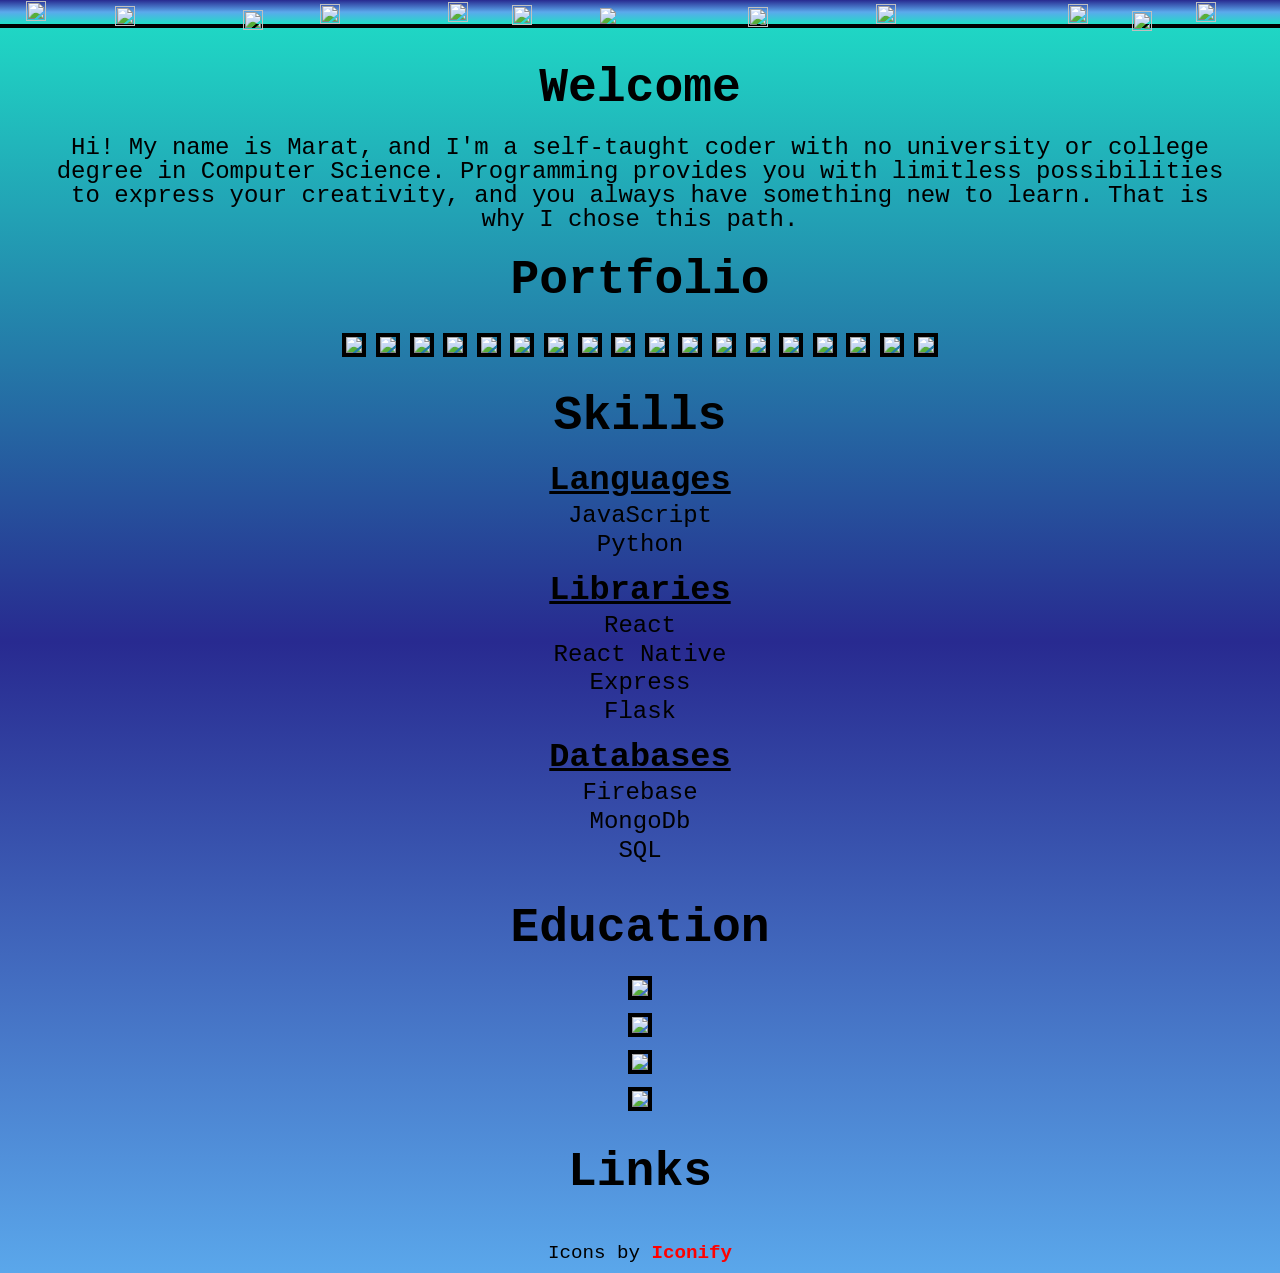
==== commit 7c561c84: "Add another portfoliio project." ====
--- a/index.html
+++ b/index.html
@@ -242,6 +242,18 @@
             </div>
           </div>
 
+          <div class="portfolio-item">
+            <img class="portfolio-image" src="https://raw.githubusercontent.com/enamarat/enamarat.github.io/master/images/portfolio/project19-1.jpg"/>
+            <div class="description">
+              <h3>Pick a shape</h3>
+              <p class="text_description">
+                There is a set of colorful shapes on the screen. The goal is to choose the one that is mentioned in the instruction field. User must find the shape and click on it. The shape disappears after being clicked. After that another shape is chosen randomly among the remaining ones.
+              </p>
+              <p><a class="link_description" href="https://github.com/enamarat/pick-a-shape" target="_blank">GitHub repository</a></p>
+              <p><a class="link_description" href="https://enamarat.github.io/pick-a-shape" target="_blank">Demo</a></p>
+            </div>
+          </div>
+
         </div>
       </section>
 
